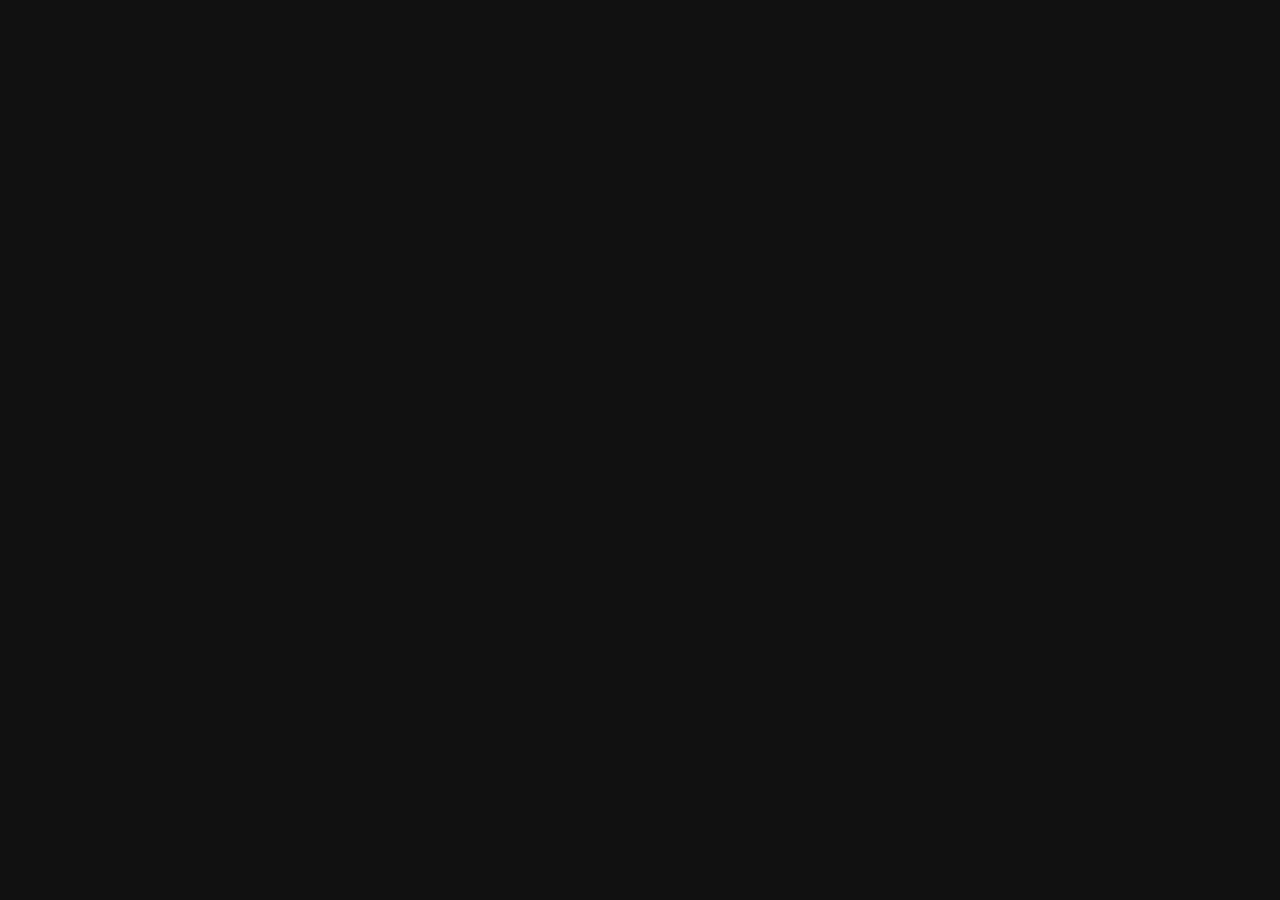
==== ENTRY/engineLook.html @ c6547aee "Editor system *NOT WORKS*" ====
<!DOCTYPE html>
<html lang="en">
<head>
    <meta charset="UTF-8">
    <meta name="viewport" content="width=device-width, initial-scale=1.0">
    <title> ENGINE LOOK </title>
    <style>
        body {
            background-color: rgb(17, 17, 17);
        }
    </style>
</head>
<body>
    <canvas id="canvas" class="canvas"></canvas>
</body>
<script src="../GAME.js" type="module"></script>
</html>
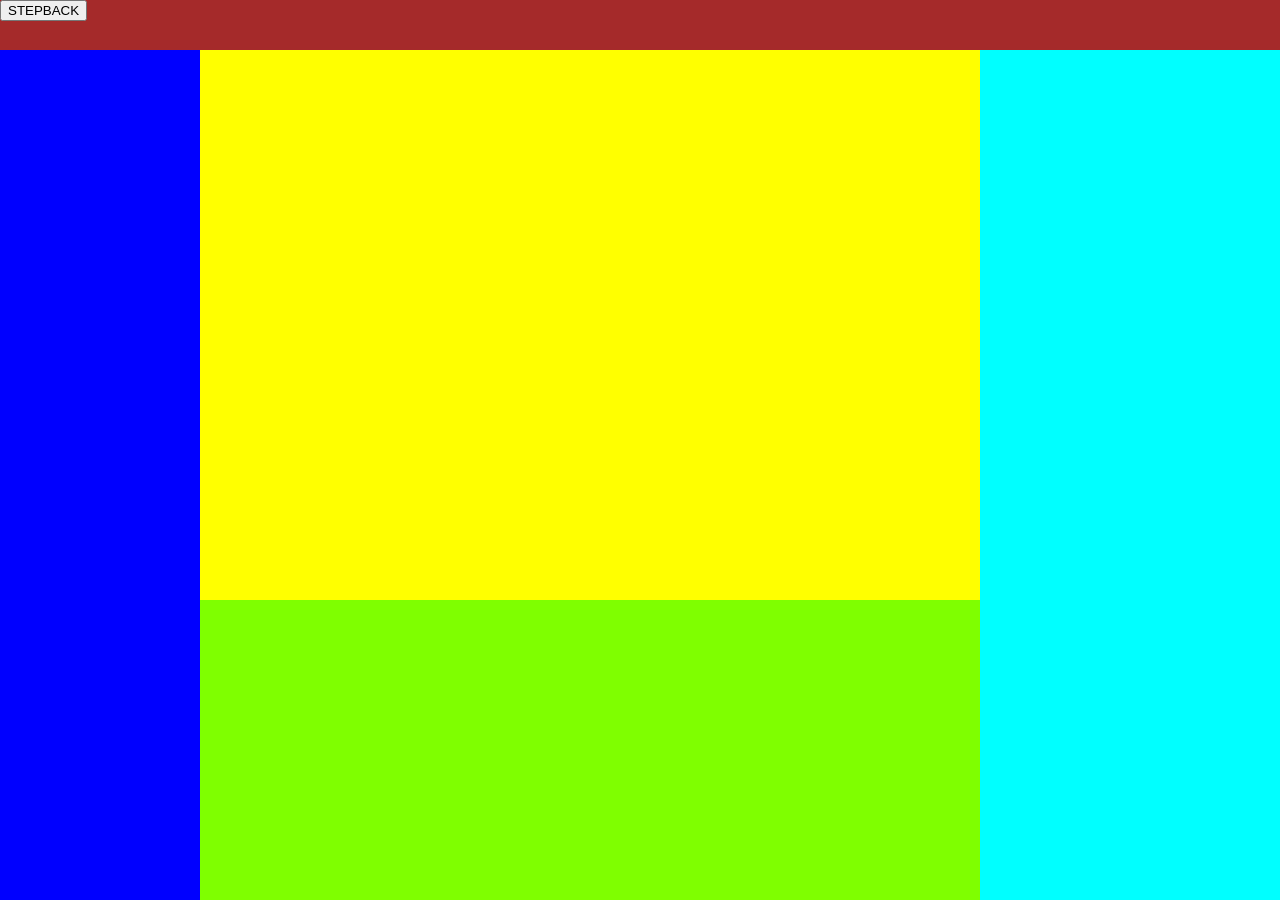
==== commit 99f8e46f: "Half working *NOT WORKS*" ====
--- a/ENTRY/engineLook.html
+++ b/ENTRY/engineLook.html
@@ -3,15 +3,46 @@
 <head>
     <meta charset="UTF-8">
     <meta name="viewport" content="width=device-width, initial-scale=1.0">
-    <title> ENGINE LOOK </title>
-    <style>
-        body {
-            background-color: rgb(17, 17, 17);
-        }
-    </style>
+    <title> ENGINELOOK </title>
+    <link rel="stylesheet" href="engineLook.css">
 </head>
 <body>
-    <canvas id="canvas" class="canvas"></canvas>
+    <button id="stepback" class="stb"> STEPBACK </button>
+    
+    <div class="UI">
+        <div class="viewport">
+            <canvas id="canvas" class="canvas"></canvas>
+        </div>
+
+        <div class="right-bracket">
+            <div class="property"></div>
+            <div class="object-view"></div>
+        </div>
+
+        <div class="left-bracket">
+
+        </div>
+
+        <div class="top-menu">
+
+        </div>
+
+        <div class="console">
+
+        </div>
+
+        <div class="cent-menu">
+            <div class="mode-holder"></div>
+            <div class="cent-holder">
+                <div class="wall" id="placer"></div>
+                <div class="ball" id="spawner"></div>
+                <div class="delete" id="del"></div>
+                <div class="grab" id="graber"></div>
+            </div>
+        </div>
+
+    </div>
+
 </body>
-<script src="../GAME.js" type="module"></script>
+<script src="../engine/main.js" type="module"></script>
 </html>
--- a/ENTRY/engineLook.css
+++ b/ENTRY/engineLook.css
@@ -0,0 +1,69 @@
+html,
+body {
+    margin: 0;
+    width: 100%;
+    height: 100%;
+    overflow: hidden;
+    text-shadow: 2px 2px 0px rgba(0, 0, 0, 1);
+}
+
+body {
+    background: #111;
+}
+
+/* =========================
+   MAIN EDITOR GRID
+   ========================= */
+
+.stb {
+    position: fixed;
+}
+
+
+.UI {
+    width: 100vw;
+    height: 100vh;
+
+    display: grid;
+    grid-template-columns: 200px 1fr 300px;
+    grid-template-rows:50px 1fr 300px;
+}
+
+.right-bracket {
+    grid-row: 2 / 4;
+    grid-column: 3;
+
+    background-color: aqua;
+}
+
+.left-bracket {
+    grid-column: 1;
+    grid-row: 2 / 4;
+
+    background-color: blue;
+}
+
+.top-menu {
+    grid-column: 1 / 4;
+    grid-row: 1;
+    background-color: brown;
+}
+
+.console {
+    grid-column: 2;
+    grid-row: 3;
+    background-color: chartreuse;
+}
+
+
+.viewport {
+    grid-column: 2;
+    grid-row: 2;
+    background-color: yellow;
+}
+
+canvas {
+    width: 100%;
+    height: 100%;
+    display: block;
+}
